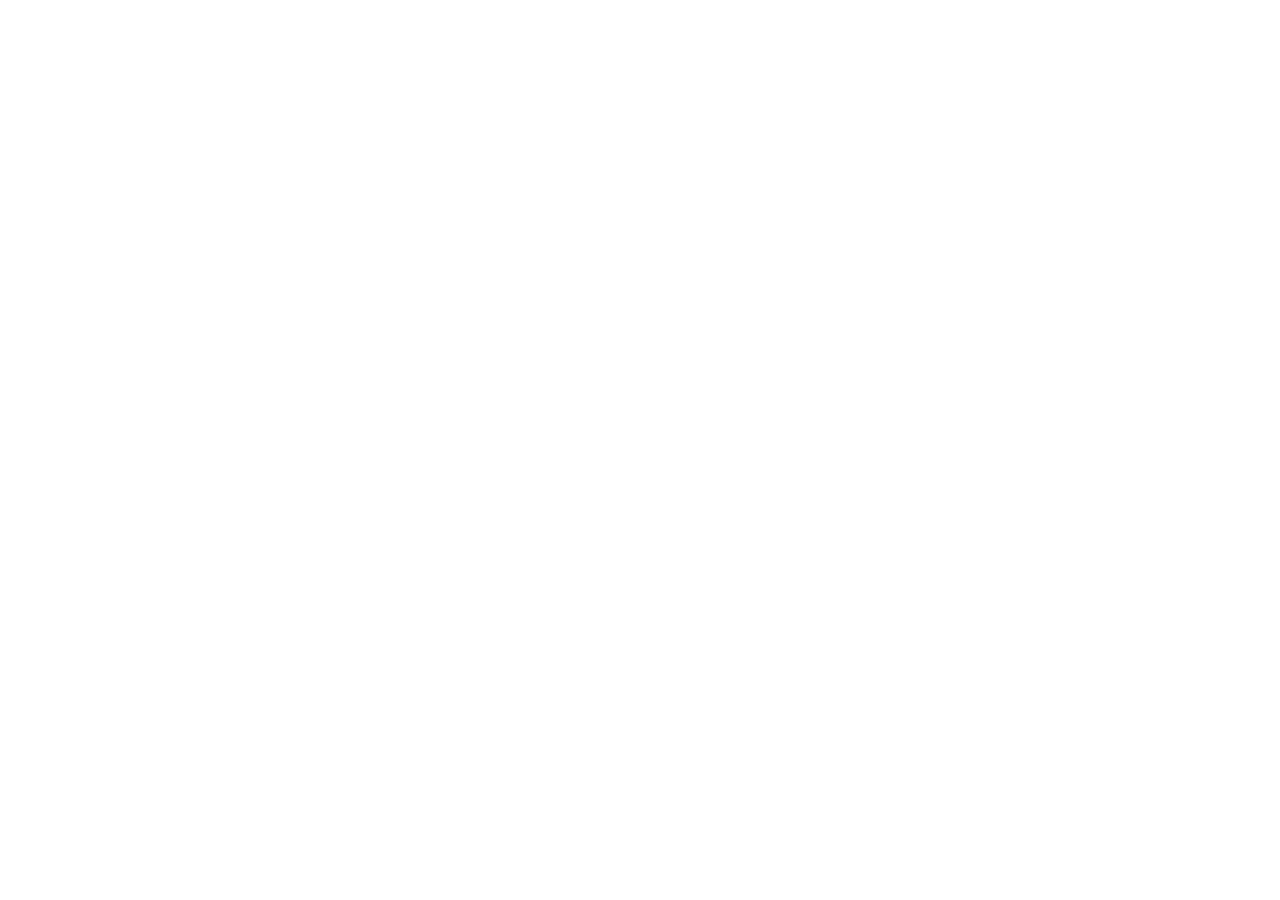
==== paginas/listas.html @ 26f7b435 "criado arquivo listas html e textos nas restantes" ====
<!DOCTYPE html>
<html lang="pt-br">
<head>
    <meta charset="UTF-8">
    <meta name="viewport" content="width=device-width, initial-scale=1.0">
    <title>Projeto WEB - HTML/CSS</title>
</head>
<body>
    
</body>
</html>
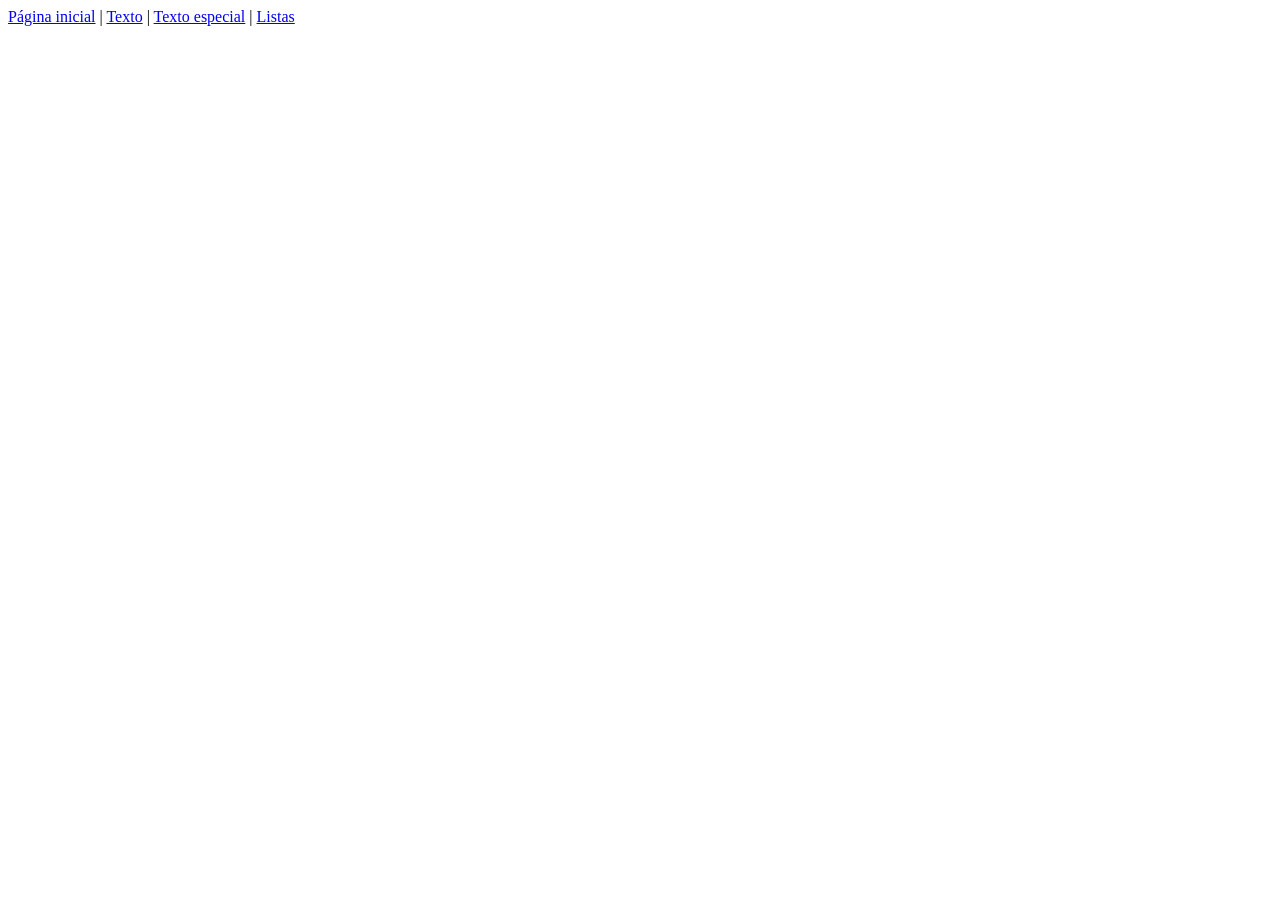
==== commit 9fdd4db7: "aualizando repositório para o git hub" ====
--- a/paginas/listas.html
+++ b/paginas/listas.html
@@ -6,6 +6,11 @@
     <title>Projeto WEB - HTML/CSS</title>
 </head>
 <body>
-    
+    <div id="links">
+        <a href="../../index.html">Página inicial</a> | 
+        <a href="../texto.html">Texto</a> |
+        <a href="texto_especial.html">Texto especial</a> |
+        <a href="../listas.html">Listas</a> 
+    </div>
 </body>
 </html>
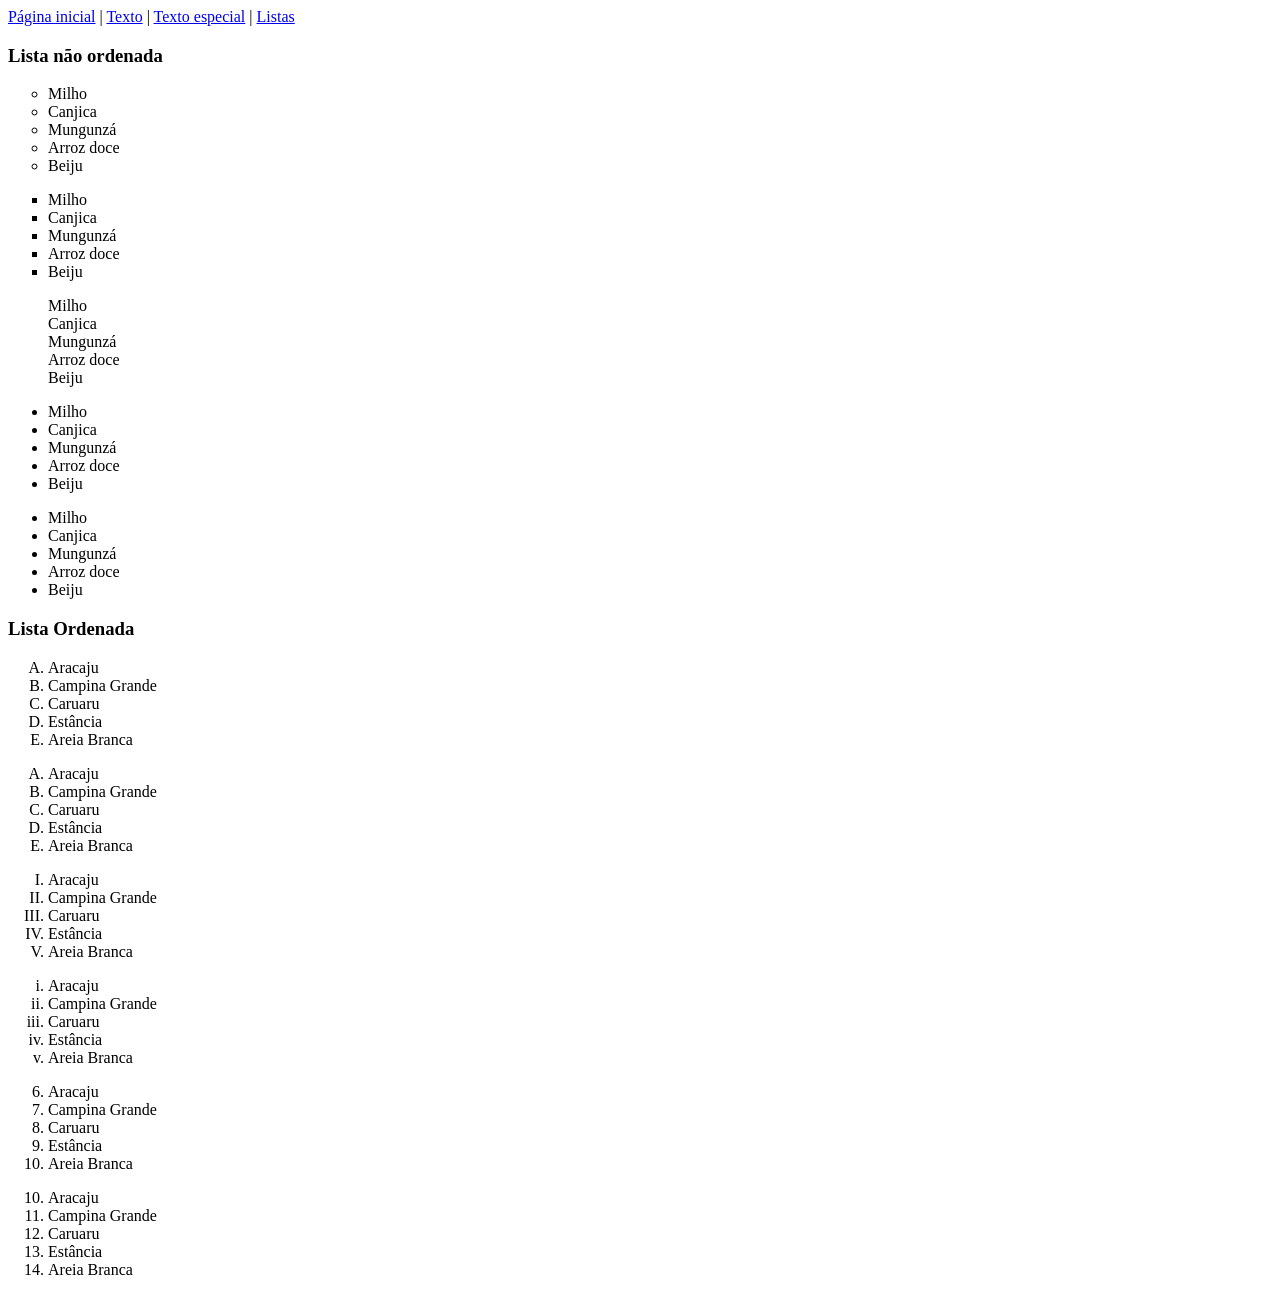
==== commit e0571025: "adicionado link do imagens.html" ====
--- a/paginas/listas.html
+++ b/paginas/listas.html
@@ -12,5 +12,97 @@
         <a href="texto_especial.html">Texto especial</a> |
         <a href="../listas.html">Listas</a> 
     </div>
+    <div id="listas">
+        <h3> Lista não ordenada </h3>
+
+        <ul type="circle">
+            <li>Milho</li>
+            <li>Canjica</li>
+            <li>Mungunzá</li>
+            <li>Arroz doce</li>
+            <li>Beiju</li>
+        </ul>
+
+        <ul type="square">
+            <li>Milho</li>
+            <li>Canjica</li>
+            <li>Mungunzá</li>
+            <li>Arroz doce</li>
+            <li>Beiju</li>
+        </ul>
+
+        <ul type="none">
+            <li>Milho</li>
+            <li>Canjica</li>
+            <li>Mungunzá</li>
+            <li>Arroz doce</li>
+            <li>Beiju</li>
+        </ul>
+
+        <ul>
+            <li>Milho</li>
+            <li>Canjica</li>
+            <li>Mungunzá</li>
+            <li>Arroz doce</li>
+            <li>Beiju</li>
+        </ul>
+
+        <ul>
+            <li>Milho</li>
+            <li>Canjica</li>
+            <li>Mungunzá</li>
+            <li>Arroz doce</li>
+            <li>Beiju</li>
+        </ul>
+
+        <h3>Lista Ordenada</h3>
+        <ol type="A">
+            <li>Aracaju</li>
+            <li>Campina Grande</li>
+            <li>Caruaru</li>
+            <li>Estância</li>
+            <li>Areia Branca</li>
+        </ol>
+
+        <ol type="A">
+            <li>Aracaju</li>
+            <li>Campina Grande</li>
+            <li>Caruaru</li>
+            <li>Estância</li>
+            <li>Areia Branca</li>
+        </ol>
+
+        <ol type="I">
+            <li>Aracaju</li>
+            <li>Campina Grande</li>
+            <li>Caruaru</li>
+            <li>Estância</li>
+            <li>Areia Branca</li>
+        </ol>
+
+        <ol type="i">
+            <li>Aracaju</li>
+            <li>Campina Grande</li>
+            <li>Caruaru</li>
+            <li>Estância</li>
+            <li>Areia Branca</li>
+        </ol>
+
+        <ol start="6">
+            <li>Aracaju</li>
+            <li>Campina Grande</li>
+            <li>Caruaru</li>
+            <li>Estância</li>
+            <li>Areia Branca</li>
+        </ol>
+
+        <ol start="10">
+            <li>Aracaju</li>
+            <li>Campina Grande</li>
+            <li>Caruaru</li>
+            <li>Estância</li>
+            <li>Areia Branca</li>
+        </ol>
+    </div>
 </body>
 </html>
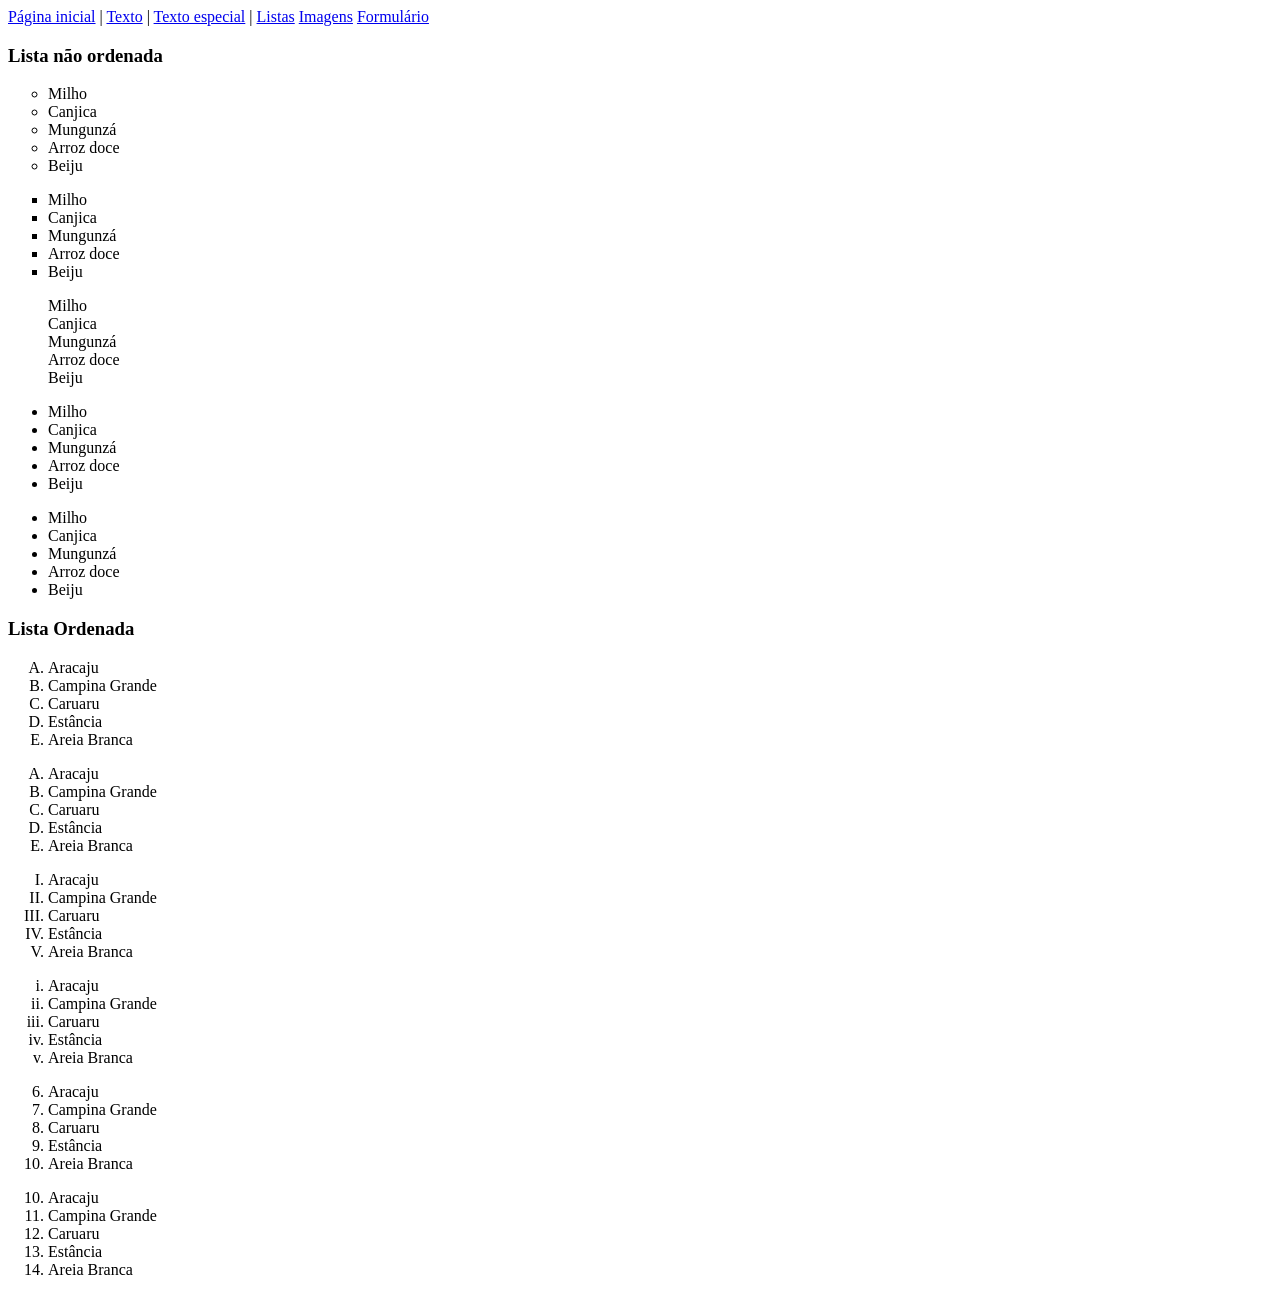
==== commit 9748d86b: "organizei links para navegar entre todos os html" ====
--- a/paginas/listas.html
+++ b/paginas/listas.html
@@ -7,10 +7,12 @@
 </head>
 <body>
     <div id="links">
-        <a href="../../index.html">Página inicial</a> | 
-        <a href="../texto.html">Texto</a> |
-        <a href="texto_especial.html">Texto especial</a> |
-        <a href="../listas.html">Listas</a> 
+        <a href="../index.html">Página inicial</a> | 
+        <a href="texto.html">Texto</a> |
+        <a href="./outros/texto_especial.html">Texto especial</a> |
+        <a href="listas.html">Listas</a> 
+        <a href="./outros/imagens.html">Imagens</a>
+        <a href="./outros/formulario.html">Formulário</a>
     </div>
     <div id="listas">
         <h3> Lista não ordenada </h3>
